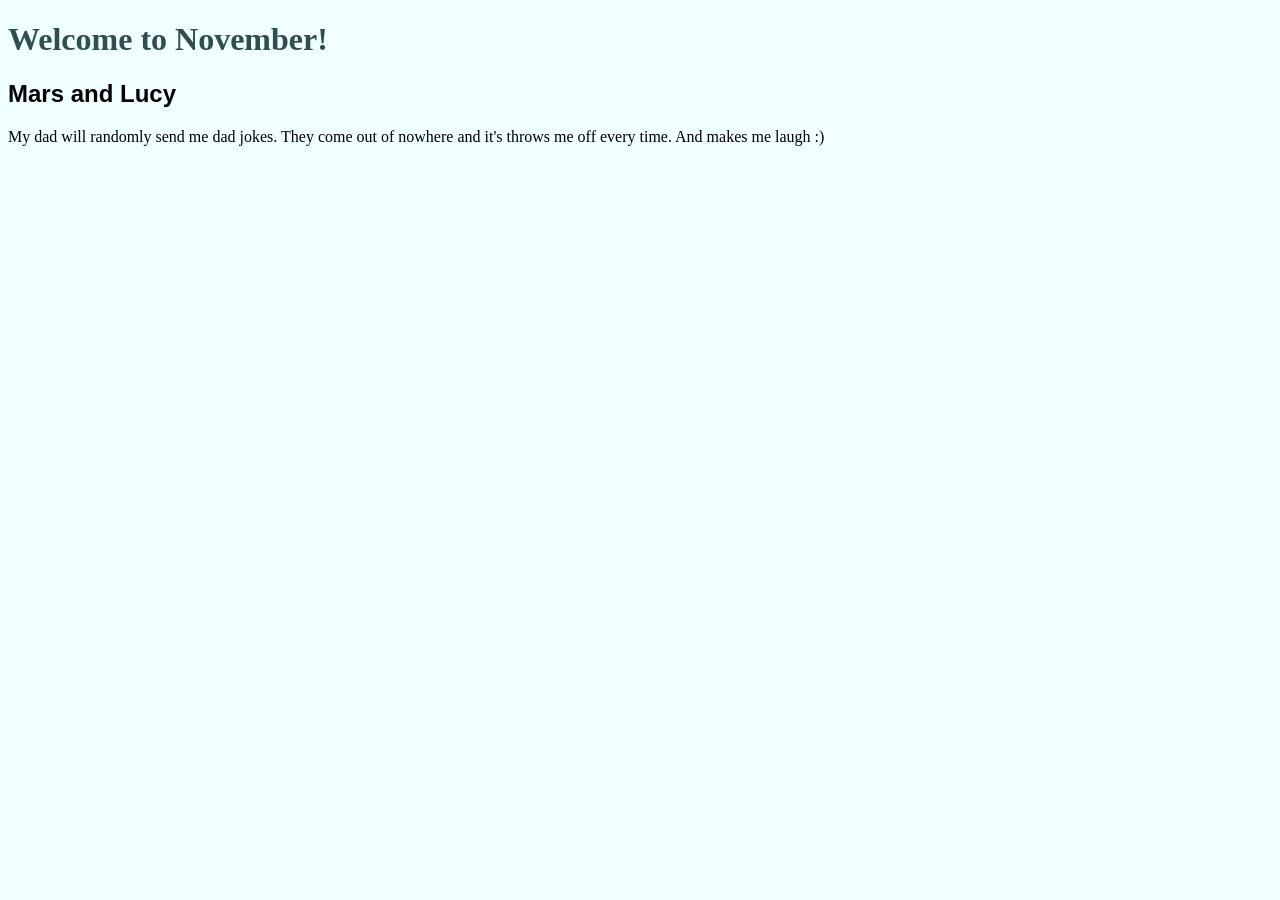
==== november.html @ ff07abf5 "Add files via upload" ====
<!DOCTYPE html>
<html lang="en-US">

<body>

    <link rel="stylesheet" href="november.css">

    <h1>Welcome to November!</h1>
    <h2>Mars and Lucy</h2>

    <p>
        My dad will randomly send me dad jokes. They come out of nowhere
        and it's throws me off every time. And makes me laugh :)
    </p>



</body>
---- november.css ----
body {background-color: azure;}

h1 {color:darkslategray}

h2 {font-family: Impact, Haettenschweiler, 'Arial Narrow Bold', sans-serif;}
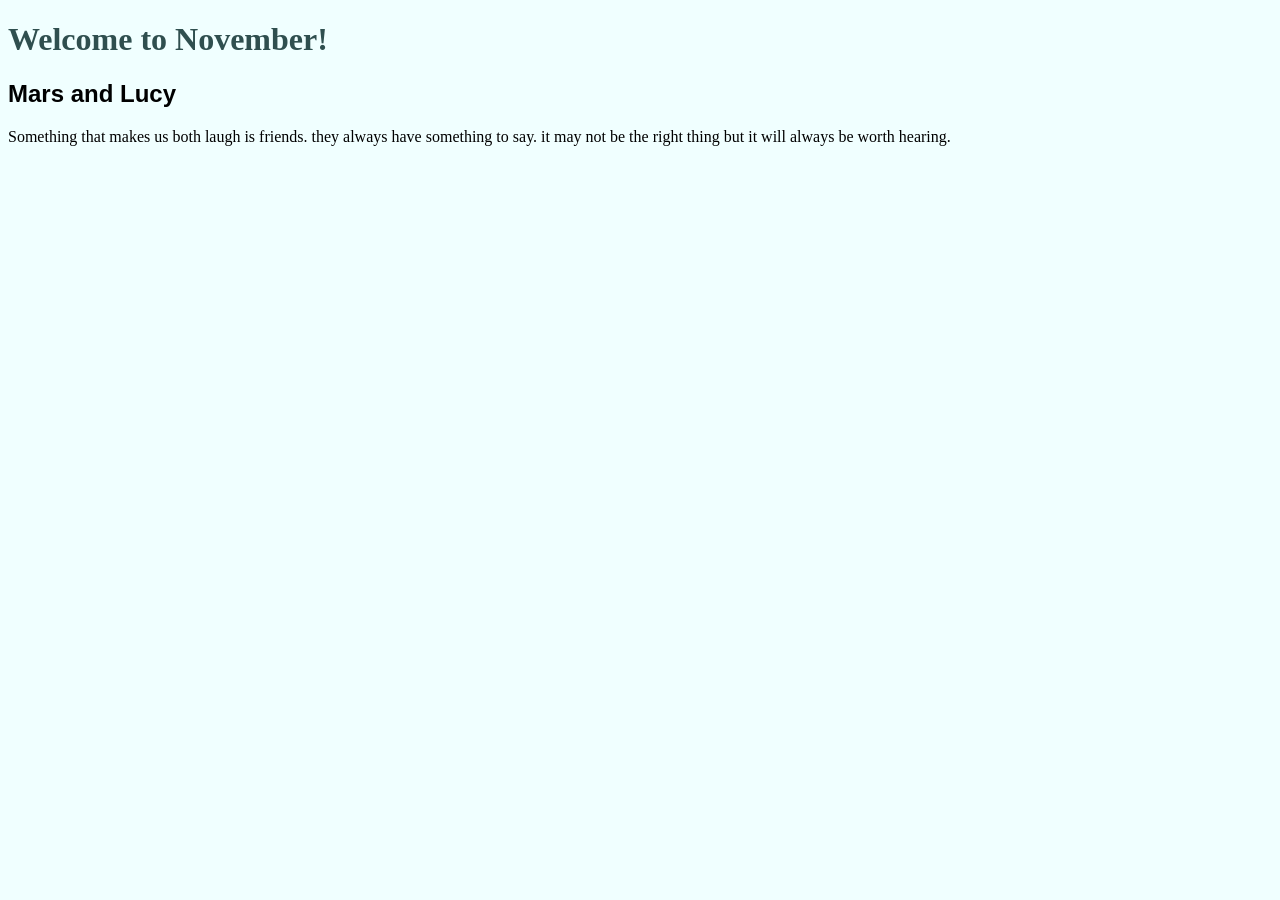
==== commit e053dff0: "Update november.html" ====
--- a/november.html
+++ b/november.html
@@ -9,10 +9,10 @@
     <h2>Mars and Lucy</h2>
 
     <p>
-        My dad will randomly send me dad jokes. They come out of nowhere
-        and it's throws me off every time. And makes me laugh :)
+        Something that makes us both laugh is friends. they always have something to say. it may not be the right thing but it will always be worth hearing.
+        
     </p>
 
 
 
-</body>+</body>
